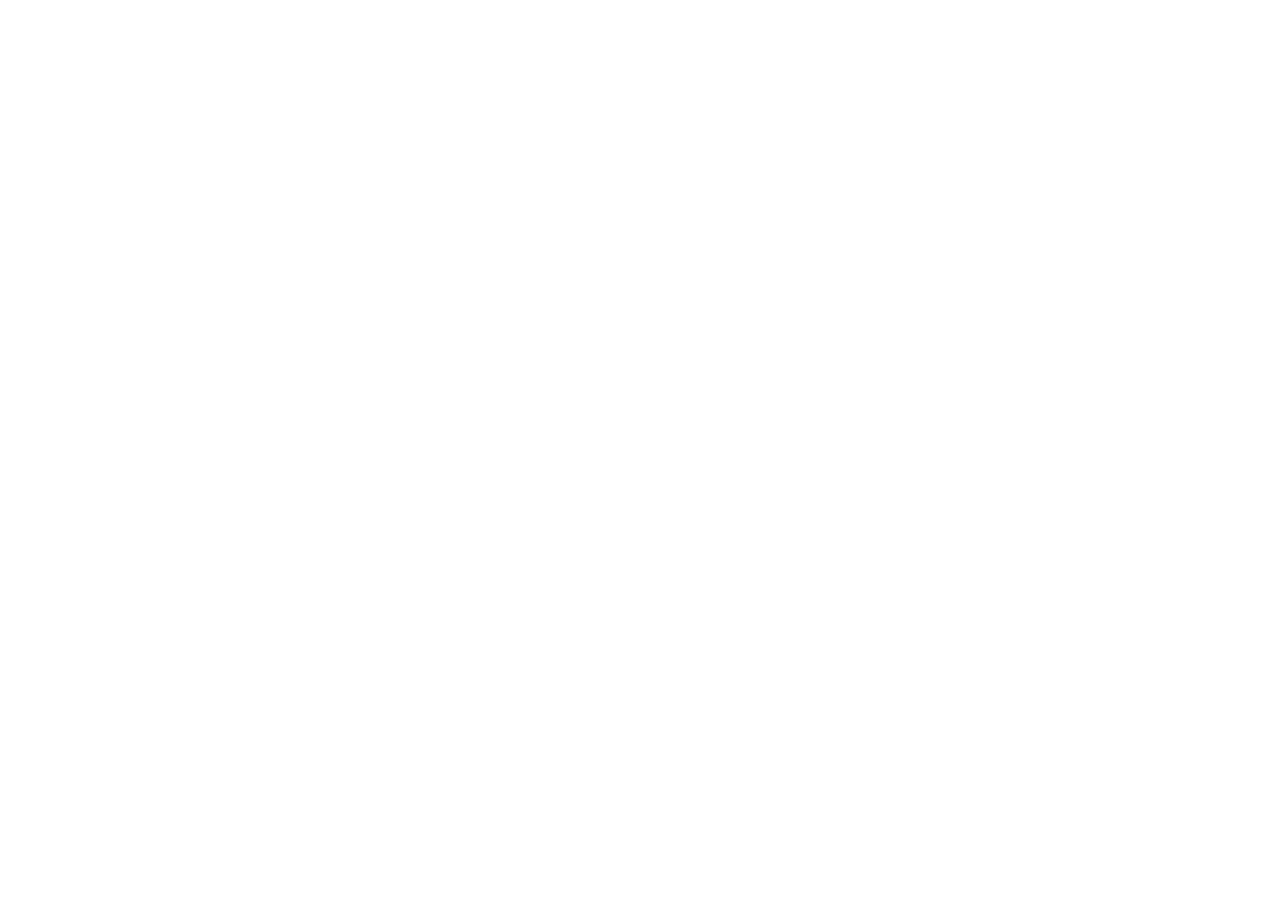
==== 05-blockquote abbreviations/index.html @ c70d9519 "6th commit: 10 Dec 22" ====
<!DOCTYPE html>
<html lang="en">
<head>
    <meta charset="UTF-8">
    <meta http-equiv="X-UA-Compatible" content="IE=edge">
    <meta name="viewport" content="width=device-width, initial-scale=1.0">
    <title>Blockquotes and Abbreviations</title>
</head>
<body>
    
</body>
</html>
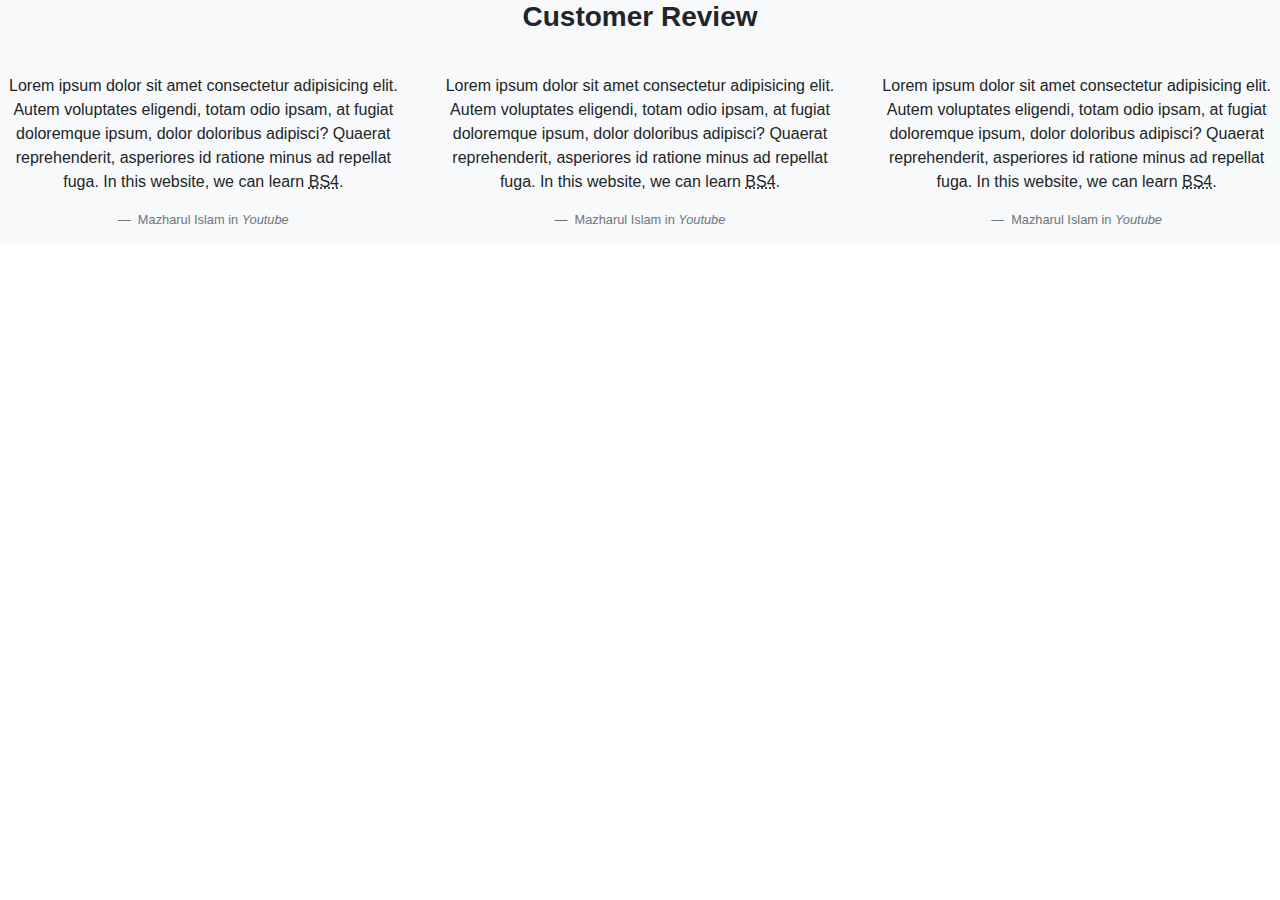
==== commit 80952ae9: "8th commit: 11 Dec 22" ====
--- a/05-blockquote abbreviations/index.html
+++ b/05-blockquote abbreviations/index.html
@@ -4,9 +4,57 @@
     <meta charset="UTF-8">
     <meta http-equiv="X-UA-Compatible" content="IE=edge">
     <meta name="viewport" content="width=device-width, initial-scale=1.0">
+    <link rel="stylesheet" href="https://cdnjs.cloudflare.com/ajax/libs/font-awesome/6.2.1/css/all.min.css" integrity="sha512-MV7K8+y+gLIBoVD59lQIYicR65iaqukzvf/nwasF0nqhPay5w/9lJmVM2hMDcnK1OnMGCdVK+iQrJ7lzPJQd1w==" crossorigin="anonymous" referrerpolicy="no-referrer" />
+    <link rel="stylesheet" href="css/bootstrap.min.css">
+    <link rel="stylesheet" href="css/style.css">
     <title>Blockquotes and Abbreviations</title>
 </head>
 <body>
-    
-</body>
+    <div class="customer-review bg-light">
+        <div class="title text-center mb-3">
+            <h3 class="font-weight-bolder">Customer Review</h3>
+        </div>
+
+        <div class="row">
+            <div class="col-lg-4 text-center">
+                <blockquote>
+                    <i class = "p-2 fa-3x fas fa-user-circle"></i>
+                    <p>
+                        Lorem ipsum dolor sit amet consectetur adipisicing elit. Autem voluptates eligendi, totam odio ipsam, at fugiat doloremque ipsum, dolor doloribus adipisci? Quaerat reprehenderit, asperiores id ratione minus ad repellat fuga.
+                        In this website, we can learn <abbr title="Bootstrap 4">BS4</abbr>.
+                    </p>
+                    <footer class = "blockquote-footer">
+                        Mazharul Islam in <cite>Youtube</cite>
+                    </footer>
+                </blockquote>
+            </div>
+
+            <div class="col-lg-4 text-center">
+                <blockquote>
+                    <i class = "p-2 fa-3x fas fa-user-circle"></i>
+                    <p>
+                        Lorem ipsum dolor sit amet consectetur adipisicing elit. Autem voluptates eligendi, totam odio ipsam, at fugiat doloremque ipsum, dolor doloribus adipisci? Quaerat reprehenderit, asperiores id ratione minus ad repellat fuga.
+                        In this website, we can learn <abbr title="Bootstrap 4">BS4</abbr>.
+                    </p>
+                    <footer class = "blockquote-footer">
+                        Mazharul Islam in <cite>Youtube</cite>
+                    </footer>
+                </blockquote>
+            </div>
+
+            <div class="col-lg-4 text-center">
+                <blockquote>
+                    <i class = "p-2 fa-3x fas fa-user-circle"></i>
+                    <p>
+                        Lorem ipsum dolor sit amet consectetur adipisicing elit. Autem voluptates eligendi, totam odio ipsam, at fugiat doloremque ipsum, dolor doloribus adipisci? Quaerat reprehenderit, asperiores id ratione minus ad repellat fuga.
+                        In this website, we can learn <abbr title="Bootstrap 4">BS4</abbr>.
+                    </p>
+                    <footer class = "blockquote-footer">
+                        Mazharul Islam in <cite>Youtube</cite>
+                    </footer>
+                </blockquote>
+            </div>
+        </div>
+    </div>
+</body> 
 </html>